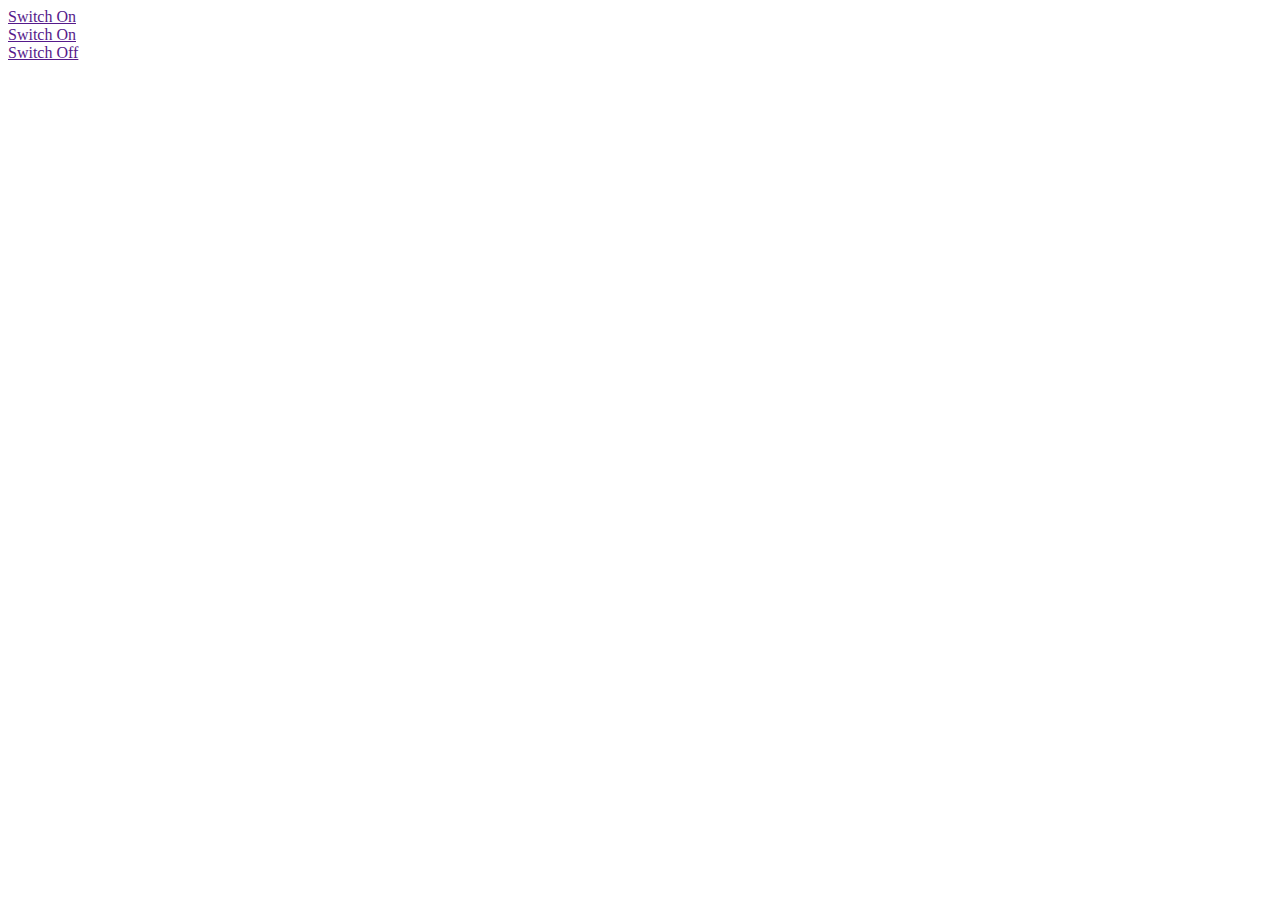
==== public/index.html @ 9d876422 "Add sample switches" ====
<!DOCTYPE html>
<html lang="en">
<head>
	<meta charset="utf-8">
	<title>Switches</title>
	<link rel="stylesheet" href="/css/app.css">
</head>
<body>

<section class="switchboard">
	
	<div class="switch off">
		<a href="">Switch On</a>
	</div>
	
	<div class="switch off">
		<a href="">Switch On</a>
	</div>
	
	<div class="switch on">
		<a href="">Switch Off</a>
	</div>
	
</section>

</body>
</html>
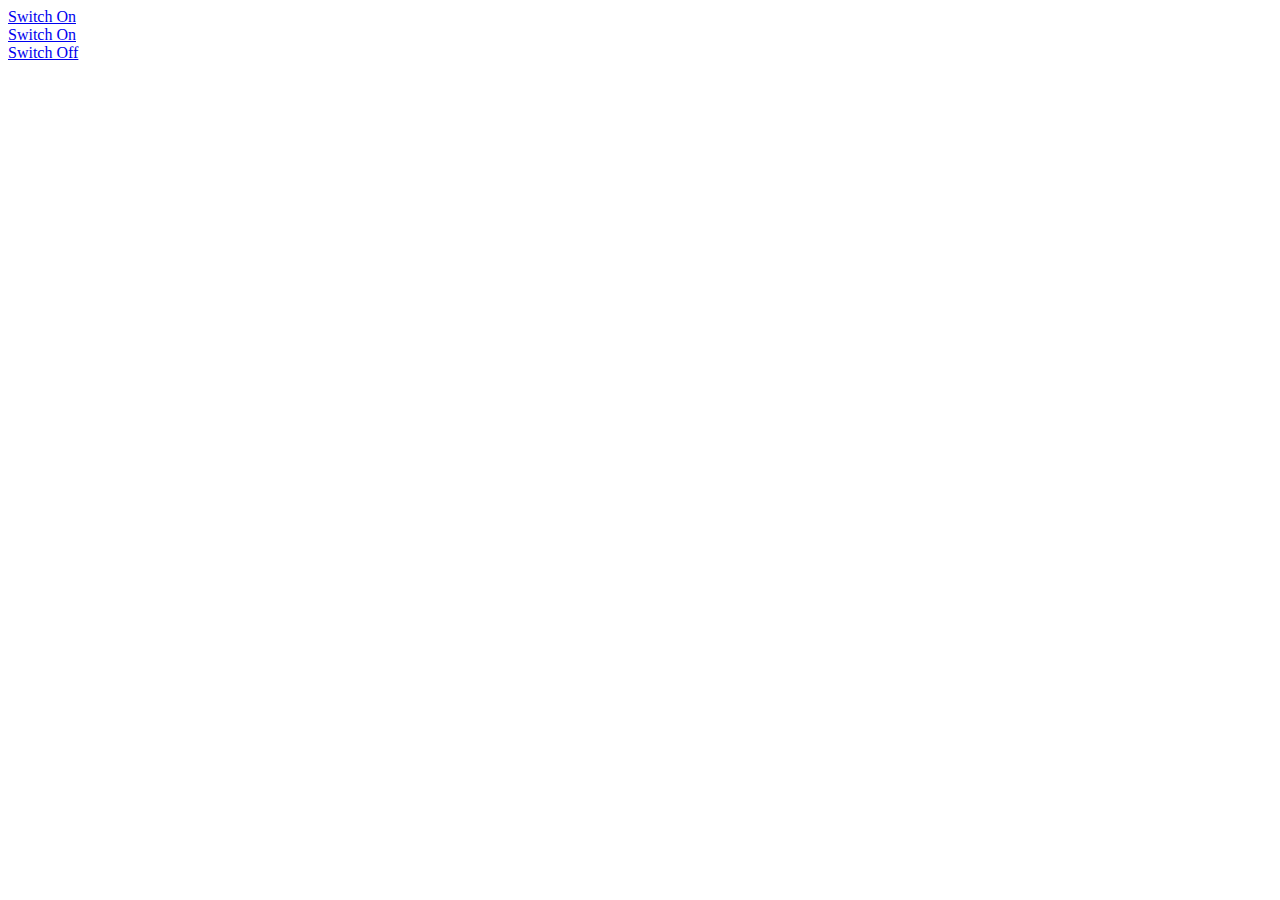
==== commit 62c8c1e3: "Add script and transitions" ====
--- a/public/index.html
+++ b/public/index.html
@@ -10,18 +10,21 @@
 <section class="switchboard">
 	
 	<div class="switch off">
-		<a href="">Switch On</a>
+		<a href="#">Switch On</a>
 	</div>
 	
 	<div class="switch off">
-		<a href="">Switch On</a>
+		<a href="#">Switch On</a>
 	</div>
 	
 	<div class="switch on">
-		<a href="">Switch Off</a>
+		<a href="#">Switch Off</a>
 	</div>
 	
 </section>
 
+<script src="http://ajax.googleapis.com/ajax/libs/jquery/1.7.2/jquery.min.js"></script>
+<script src="/scripts/app.js"></script>
+
 </body>
 </html>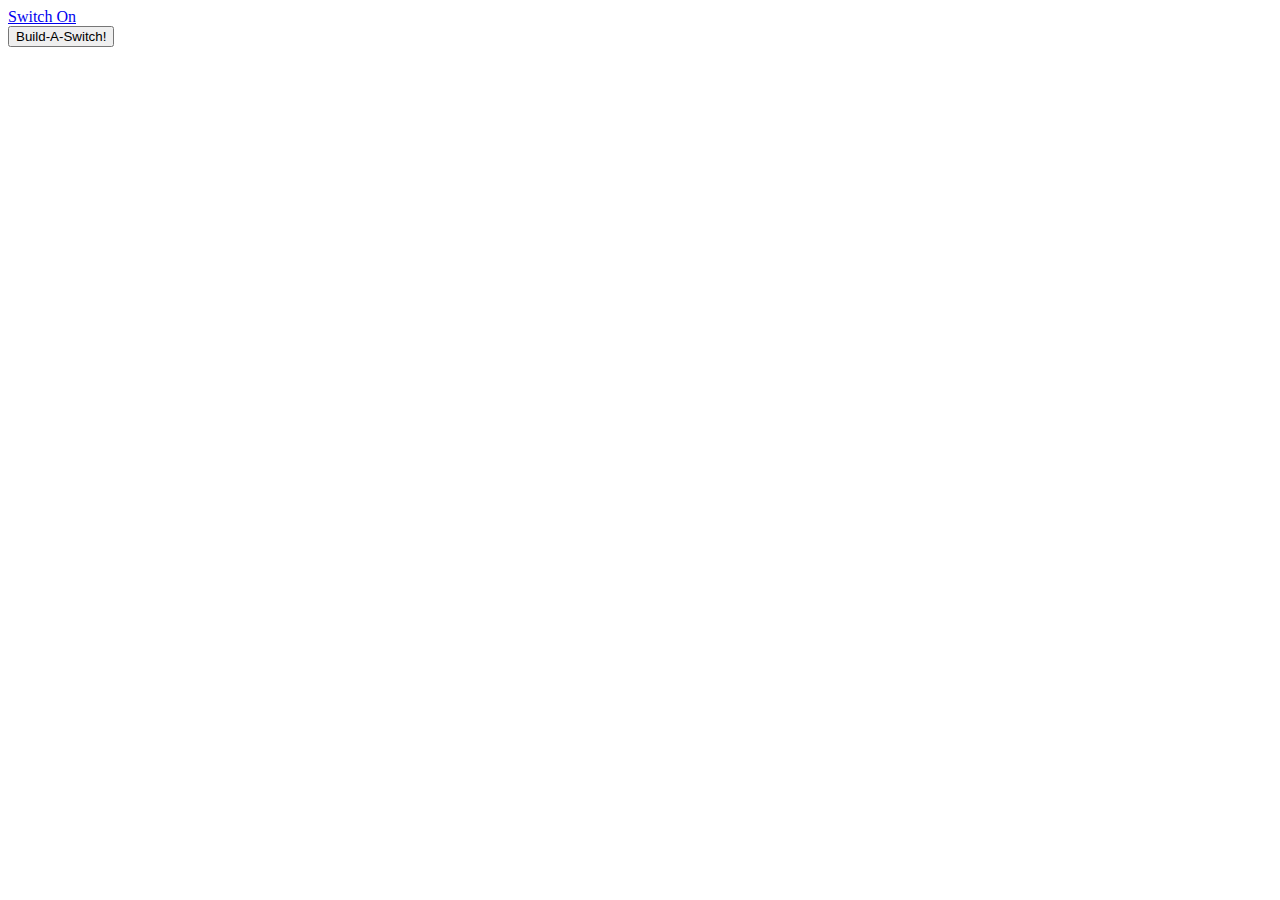
==== commit a60b5643: "Add a button to trigger buildASwitch()" ====
--- a/public/index.html
+++ b/public/index.html
@@ -12,18 +12,14 @@
 	<div class="switch off">
 		<a href="#">Switch On</a>
 	</div>
-	
-	<div class="switch off">
-		<a href="#">Switch On</a>
-	</div>
-	
-	<div class="switch on">
-		<a href="#">Switch Off</a>
-	</div>
-	
+		
 </section>
 
-<script src="http://ajax.googleapis.com/ajax/libs/jquery/1.7.2/jquery.min.js"></script>
+<button onclick="app.controller.buildASwitch()">Build-A-Switch!</button>
+
+<script src="/scripts/zepto.js"></script>
+<script src="/scripts/underscore.js"></script>
+<script src="/scripts/backbone.js"></script>
 <script src="/scripts/app.js"></script>
 
 </body>
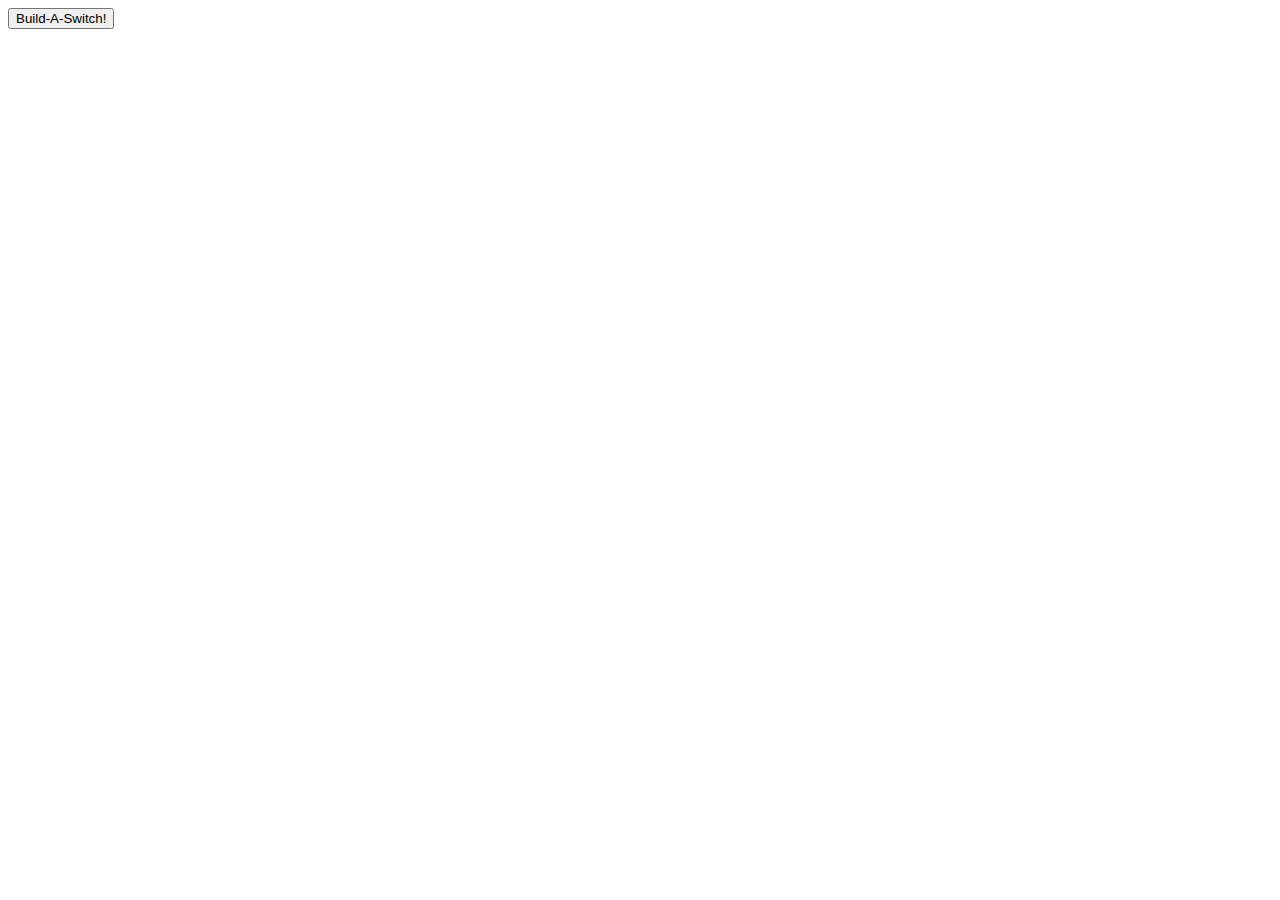
==== commit 790e2673: "Remove initial dummy switch" ====
--- a/public/index.html
+++ b/public/index.html
@@ -8,11 +8,7 @@
 <body>
 
 <section class="switchboard">
-	
-	<div class="switch off">
-		<a href="#">Switch On</a>
-	</div>
-		
+	<!-- Switches arriving here shortly... -->
 </section>
 
 <button onclick="app.controller.buildASwitch()">Build-A-Switch!</button>
